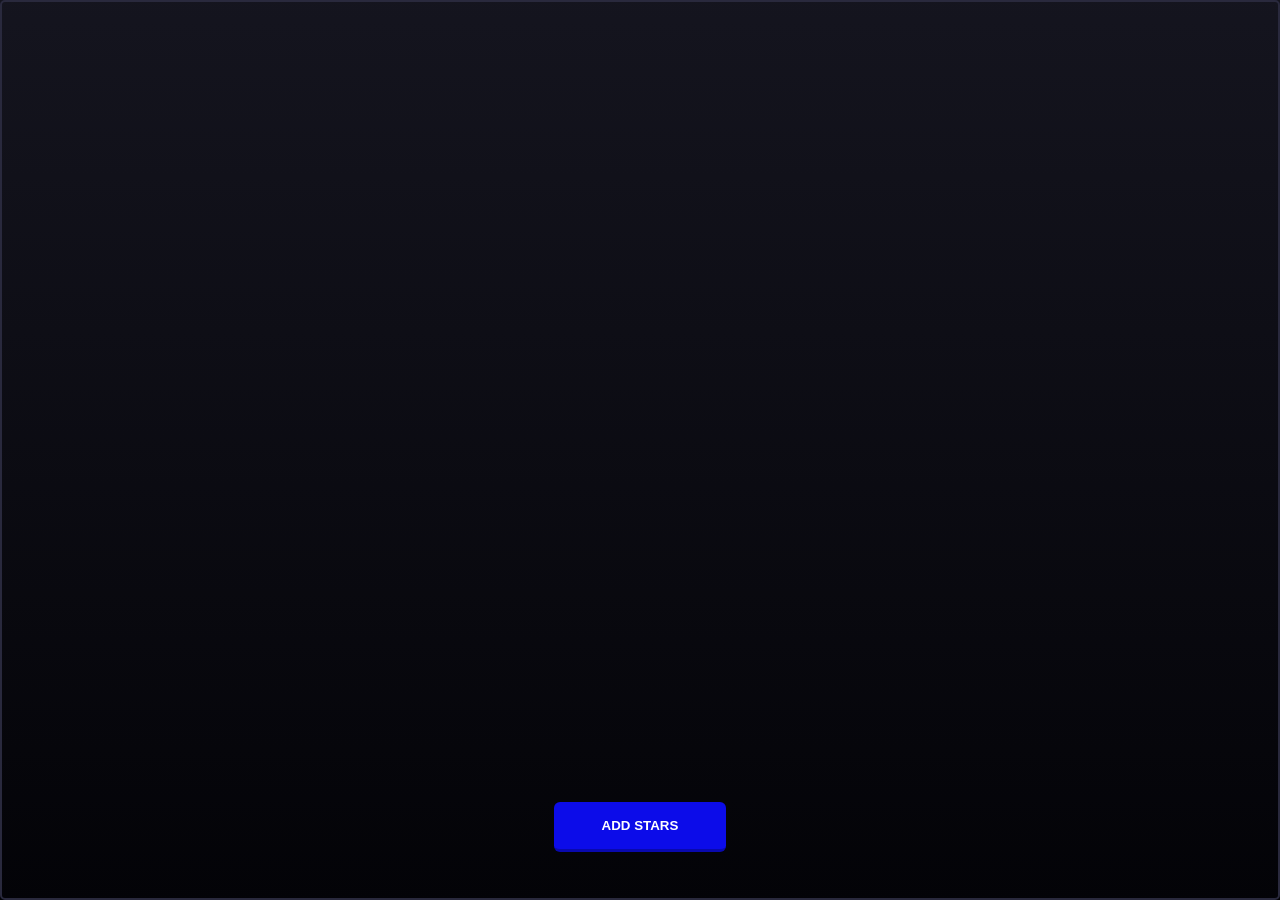
==== 2_Starry_Night/index.html @ 726d47b4 "Starry Night task setup" ====
<!DOCTYPE html>
<html lang="en">

    <head>
        <meta charset="UTF-8">
        <meta name="viewport"
            content="width=device-width, initial-scale=1.0">
        <title>Starry Night</title>
        <link rel="stylesheet" href="styles.css">
    </head>

    <body>
        <button type="button" class="particleButton">Add
            Stars</button>

        <script type="module" src="index.js"></script>
    </body>

</html>
---- 2_Starry_Night/styles.css ----
html {
	color-scheme: dark;
}

body {
	margin: 0;
	padding: 0;
	background: linear-gradient(
		to bottom,
		hsl(240deg 20% 10%),
		hsl(240deg 40% 2%)
	);
	height: calc(100svh - 4px);
	height: calc(100vh - 4px);
	border: 2px solid hsl(240deg 20% 20%);
	border-radius: 5px;
}

.particleButton {
	position: absolute;
	/* Ensure that the button sits in front of the particles: */
	z-index: 2;
	left: 0;
	right: 0;
	bottom: 3rem;
	width: fit-content;
	margin-inline: auto;
	padding: 1rem 3rem;
	border: none;
	border-bottom: 3px solid hsl(240deg 90% 36%);
	border-radius: 6px;
	background: hsl(240deg 90% 48%);
	font-weight: 900;
	text-transform: uppercase;
	cursor: pointer;

	&:active {
		border-bottom-width: 1px;
	}
}

/**
 * Custom Styles
 * ==================================
 */
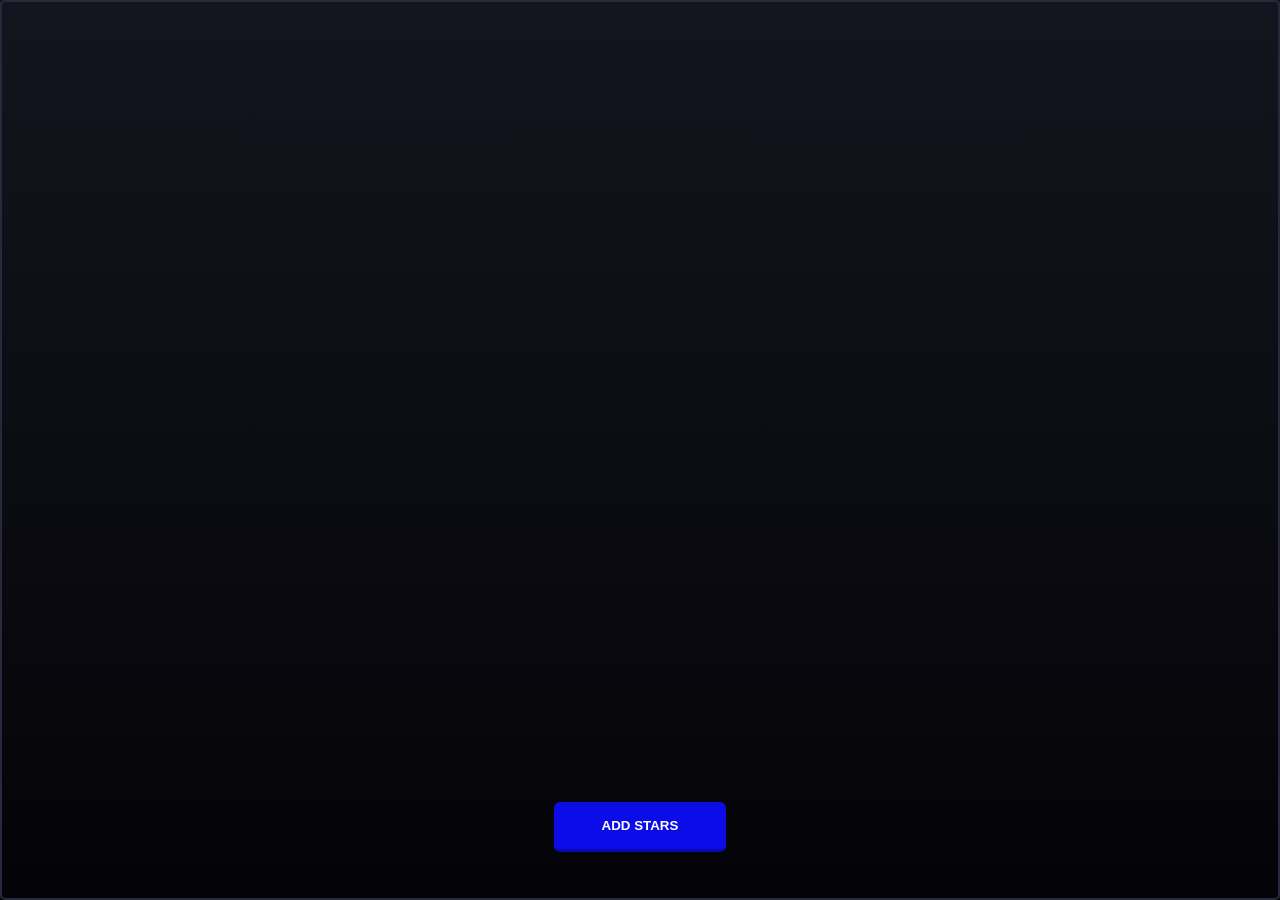
==== commit d3ff56d9: "Starry Night completed" ====
--- a/2_Starry_Night/index.html
+++ b/2_Starry_Night/index.html
@@ -10,6 +10,7 @@
     </head>
 
     <body>
+        <div class="stars_wrapper" aria-hidden="true"></div>
         <button type="button" class="particleButton">Add
             Stars</button>
 
--- a/2_Starry_Night/styles.css
+++ b/2_Starry_Night/styles.css
@@ -43,3 +43,26 @@
  * Custom Styles
  * ==================================
  */
+.stars_wrapper {
+	position: fixed;
+	inset: 0;
+	z-index: -1;
+}
+.star {
+	position: absolute;
+	animation: fadeIn 1000ms;
+	font-size: 0.5rem;
+	overflow: hidden;
+	pointer-events: none;
+	user-select: none;
+	opacity: 1;
+}
+
+@keyframes fadeIn {
+	from {
+		opacity: 0;
+	}
+	to {
+		opacity: 1;
+	}
+}
